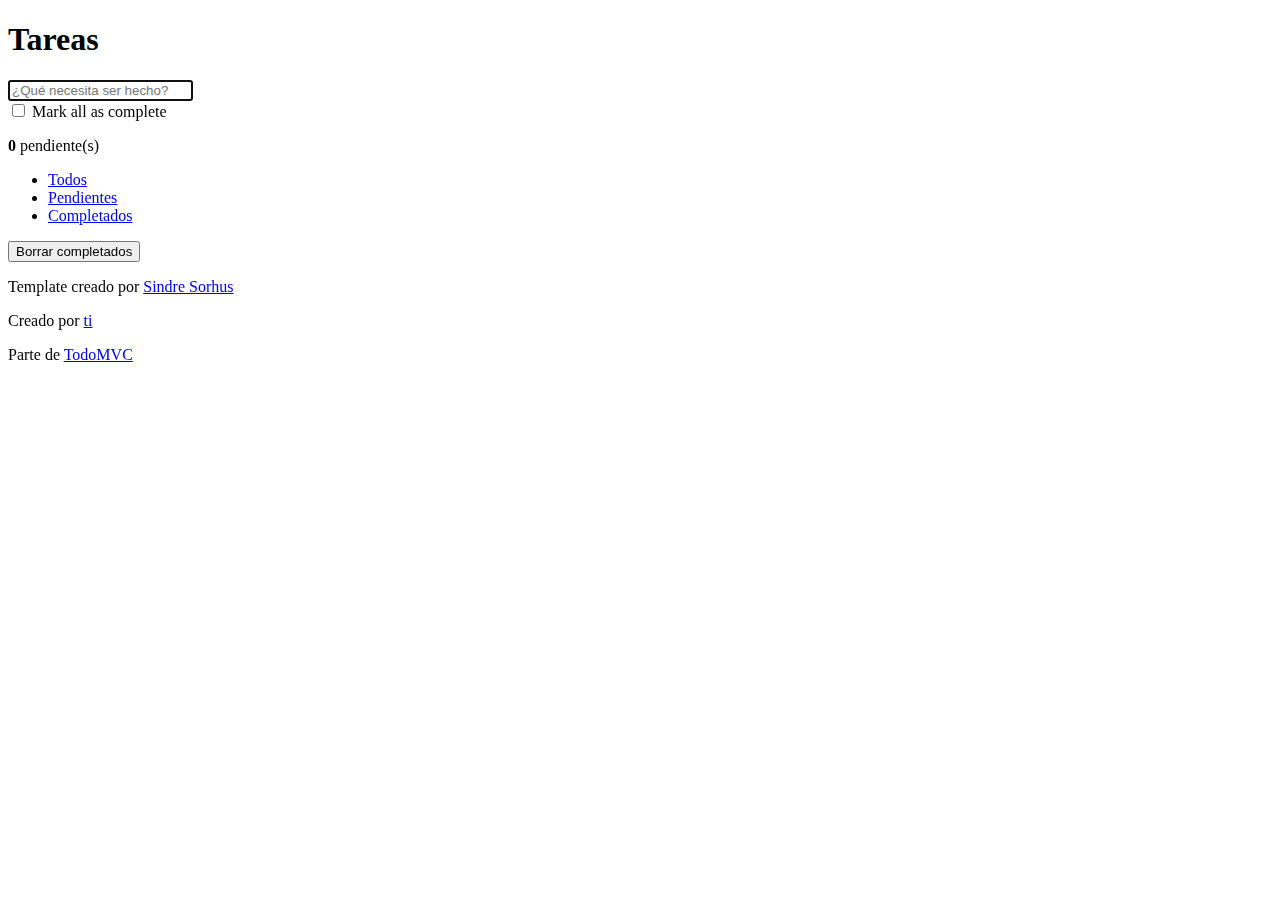
==== src/index.html @ 70fe09c9 "Primer commit" ====
<!doctype html>
<html lang="en">
	<head>
		<meta charset="utf-8">
		<meta name="viewport" content="width=device-width, initial-scale=1">
		<title>Template • TodoMVC</title>
	</head>
	<body>
		<section class="todoapp">
			<header class="header">
				<h1>Tareas</h1>
				<input class="new-todo" placeholder="¿Qué necesita ser hecho?" autofocus>
			</header>
			<!-- This section should be hidden by default and shown when there are todos -->
			<section class="main">
				<input id="toggle-all" class="toggle-all" type="checkbox">
				<label for="toggle-all">Mark all as complete</label>
				<ul class="todo-list">
					<!-- These are here just to show the structure of the list items -->
					<!-- List items should get the class `editing` when editing and `completed` when marked as completed -->
					<!-- <li class="completed" data-id="abc">
						<div class="view">
							<input class="toggle" type="checkbox" checked>
							<label>Probar JavaScript</label>
							<button class="destroy"></button>
						</div>
						<input class="edit" value="Create a TodoMVC template">
					</li> -->
					<!-- <li>
						<div class="view">
							<input class="toggle" type="checkbox">
							<label>Comprar un unicornio</label>
							<button class="destroy"></button>
						</div>
						<input class="edit" value="Rule the web">
					</li> -->
				</ul>
			</section>
			<!-- This footer should hidden by default and shown when there are todos -->
			<footer class="footer">
				<!-- This should be `0 items left` by default -->
				<span class="todo-count"><strong>0</strong> pendiente(s)</span>
				<!-- Remove this if you don't implement routing -->
				<ul class="filters">
					<li>
						<a class="selected filtro"  href="#/">Todos</a>
					</li>
					<li>
						<a class="filtro" href="#/active">Pendientes</a>
					</li>
					<li>
						<a class="filtro" href="#/completed">Completados</a>
					</li>
				</ul>
				<!-- Hidden if no completed items are left ↓ -->
				<button class="clear-completed">Borrar completados</button>
			</footer>
		</section>
		<footer class="info">

			<p>Template creado por <a href="http://sindresorhus.com">Sindre Sorhus</a></p>
			<!-- Change this out with your name and url ↓ -->
			<p>Creado por <a href="http://todomvc.com">ti</a></p>
			<p>Parte de <a href="http://todomvc.com">TodoMVC</a></p>
		</footer>
        
        
	</body>
</html>
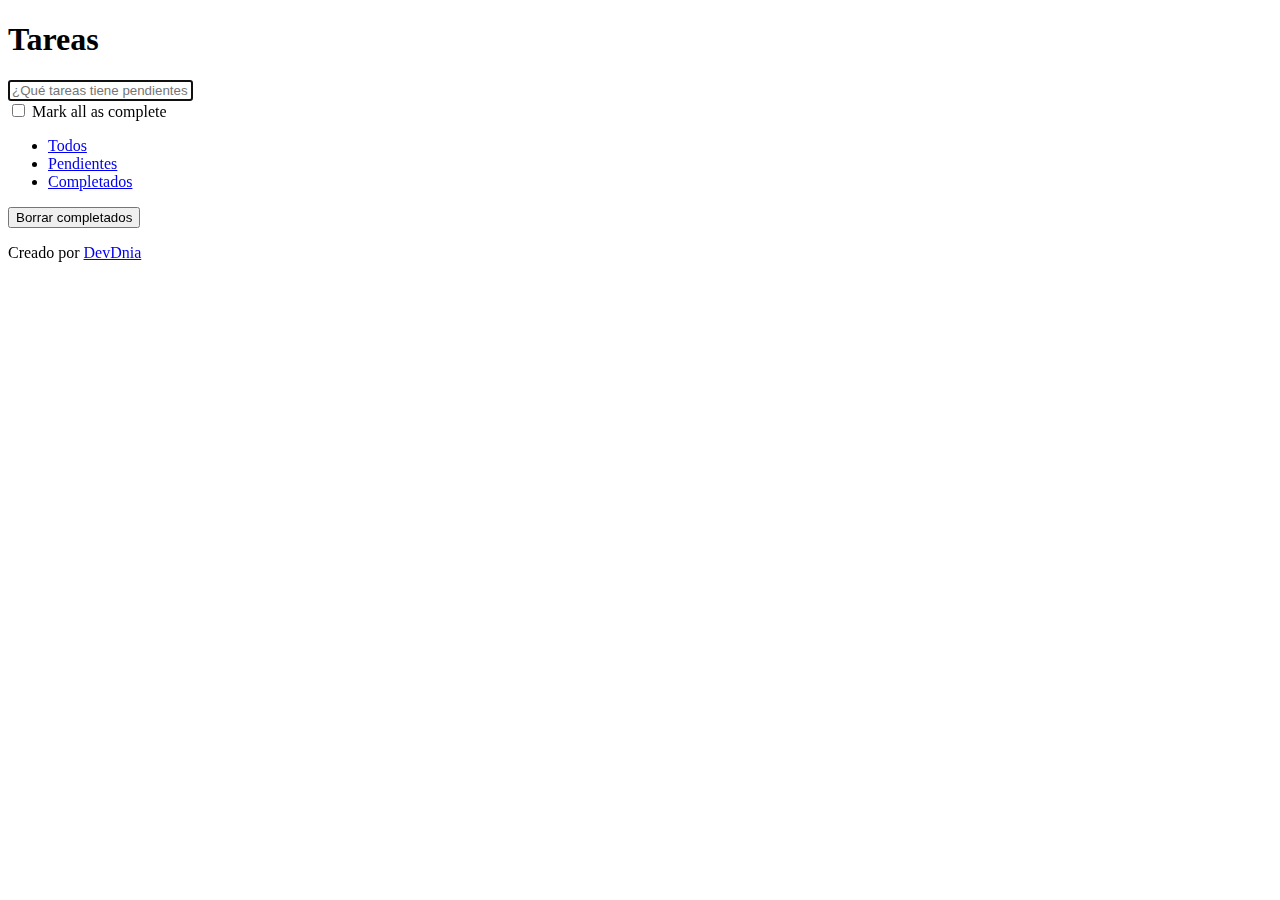
==== commit a45bcb05: "Lógica de pendientes" ====
--- a/src/index.html
+++ b/src/index.html
@@ -9,7 +9,7 @@
 		<section class="todoapp">
 			<header class="header">
 				<h1>Tareas</h1>
-				<input class="new-todo" placeholder="¿Qué necesita ser hecho?" autofocus>
+				<input class="new-todo" placeholder="¿Qué tareas tiene pendientes ?" autofocus>
 			</header>
 			<!-- This section should be hidden by default and shown when there are todos -->
 			<section class="main">
@@ -39,7 +39,7 @@
 			<!-- This footer should hidden by default and shown when there are todos -->
 			<footer class="footer">
 				<!-- This should be `0 items left` by default -->
-				<span class="todo-count"><strong>0</strong> pendiente(s)</span>
+				<!-- <span class="todo-count"><strong>0</strong> pendiente(s)</span> -->
 				<!-- Remove this if you don't implement routing -->
 				<ul class="filters">
 					<li>
@@ -58,10 +58,7 @@
 		</section>
 		<footer class="info">
 
-			<p>Template creado por <a href="http://sindresorhus.com">Sindre Sorhus</a></p>
-			<!-- Change this out with your name and url ↓ -->
-			<p>Creado por <a href="http://todomvc.com">ti</a></p>
-			<p>Parte de <a href="http://todomvc.com">TodoMVC</a></p>
+			<p>Creado por <a href="https://github.com/devdnia">DevDnia</a></p>
 		</footer>
         
         
